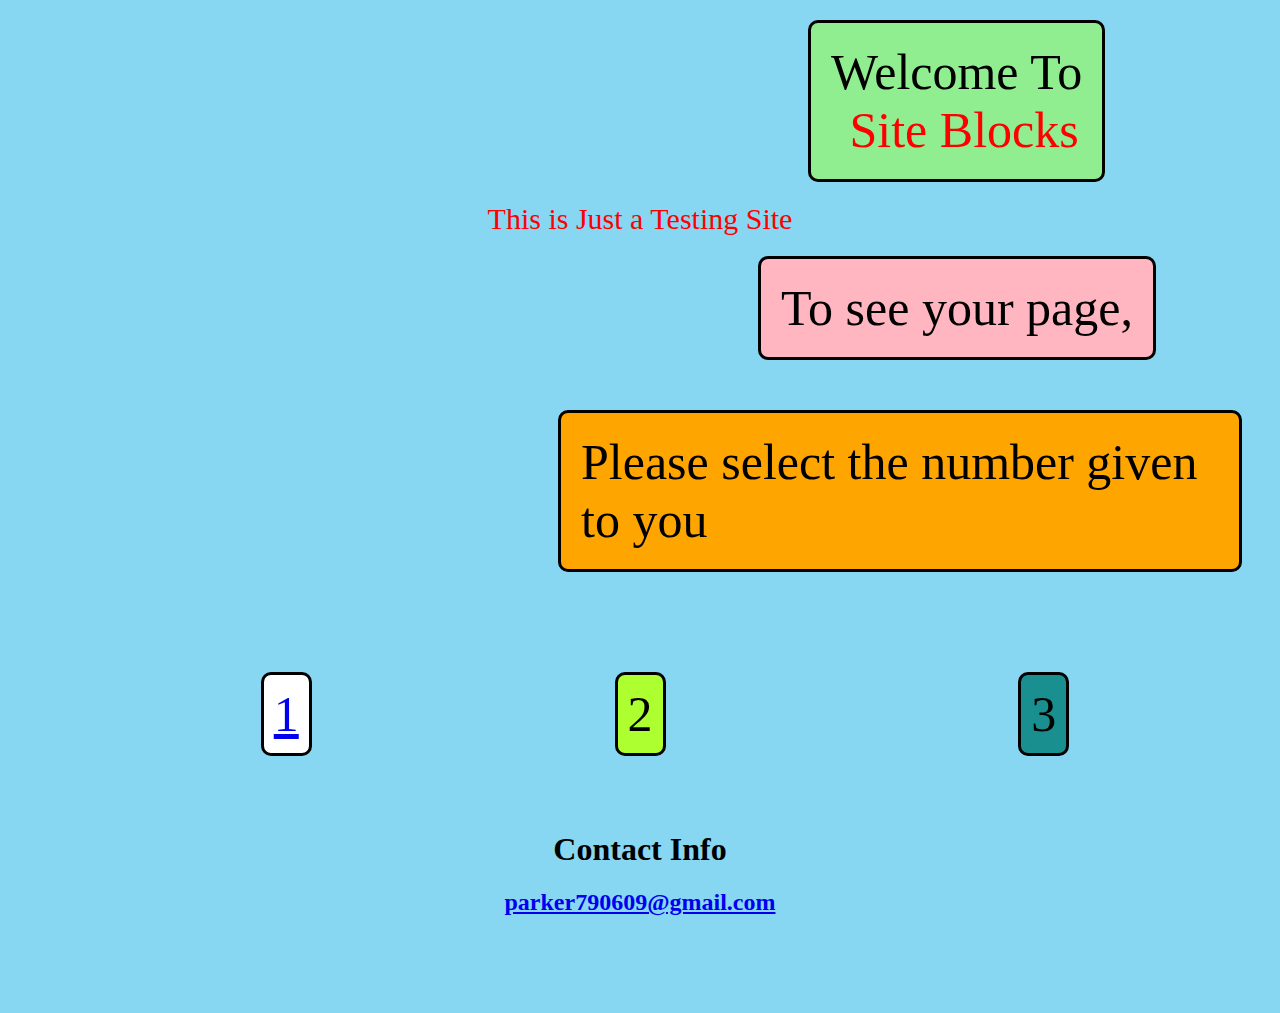
==== index.html @ 5ec62f5e "Update index.html" ====
<!DOCTYPE html>
<html lang="en-US">
    <head>
        <meta charset="utf-8">
        <meta name="viewport" content="width=device-width, initial-scale=1" id="wixDesktopViewport">
        <meta http-equiv="X-UA-Compatible" content="IE=edge">
        <title>Site Blocks</title>
        <link rel="stylesheet" href="style.css">
    </head>

    <body>
        <div class="media">
                <div class="header1">
                        <div>Welcome To</div>
                        <div class="sb">Site Blocks</div>
                </div>
                <div class="test">This is Just a Testing Site</div>

                <div class="header2">To see your page,</div>
                <div class="header3">Please select the number given to you</div>

                <div class="nums">
                    <div class="num a"> <a href="creed.html" target='blank'>1</a></div>
                    <div class="num b"> <a>2</a></div>
                    <div class="num c"> <a>3</a></div>
                </div>

                <div class="con"><h1>Contact Info</h1></div>
                <div class="email"><h2><a href="mailto:parker790609@gmail.com">parker790609@gmail.com</a></h2></div>
                <div class="phone"><h2><a href="tel:4077152533">407-715-2533</a></h2></div>
        </div>

    </body>
---- style.css ----
body{
    background-color: rgb(136, 215, 242);
}
.header1{
    text-align: center;
    border: 3px solid black;
    font-size: 50px;
    max-width: fit-content;
    padding: 20px;
    border-radius: 10px;
    background-color: lightgreen;
    margin: 50px;
    margin-bottom: 15px;
}
.sb{
    margin-left: 15px;
    color: red;
}
.header2{
    border: 3px solid black;
    font-size: 50px;
    max-width: fit-content;
    padding: 20px;
    border-radius: 10px;
    background-color: lightpink;
    margin-top: 15px;
    margin-left: 100px;
}
.header3{
    border: 3px solid black;
    font-size: 50px;
    max-width: fit-content;
    padding: 20px;
    border-radius: 10px;
    background-color: orange;
    margin-top: 50px;
    margin-left: 10px;
    margin-right: 30px;
}
.num{
    border: 3px solid black;
    font-size: 50px;
    max-width: fit-content;
    padding: 10px;
    border-radius: 10px;
    margin-top: 50px;
    margin-left: 50px;
}
.a{
    background-color: white;

}
.b{
    margin-left: 100px;
    background-color: greenyellow;
}
.c{
    margin-left: 150px;
    background-color: rgb(25, 143, 143);
}
.a:hover{
    box-shadow: 5px 10px 5px black;
}
.b:hover{
    box-shadow: 5px 10px 5px rgb(4, 203, 4);
}
.c:hover{
    box-shadow: 5px 10px 5px rgb(4, 81, 4);
}
.test{
    color: red;
    font-size: 30px;
    text-align: center;
    margin:0;
}
.con{
    text-align: center;
}
.email{
    text-align: center;
}
.phone{
    text-align: center;
    margin-bottom: 50px;
}
@media (min-width:1025px){
    .header1{
        margin-top: 20px;
        margin-bottom: 20px;
        margin-left: 800px;
    }
    .header2{
        margin-top: 20px;
        margin-bottom: 20px;
        margin-left: 750px;
    }
    .header3{
        margin-left: 550px;
    }
    .nums{
        display: flex;
        margin-bottom: 75px;
        margin-top: 50px;
        justify-content: space-evenly;
    }
    .phone{

        visibility:hidden;
    }
}
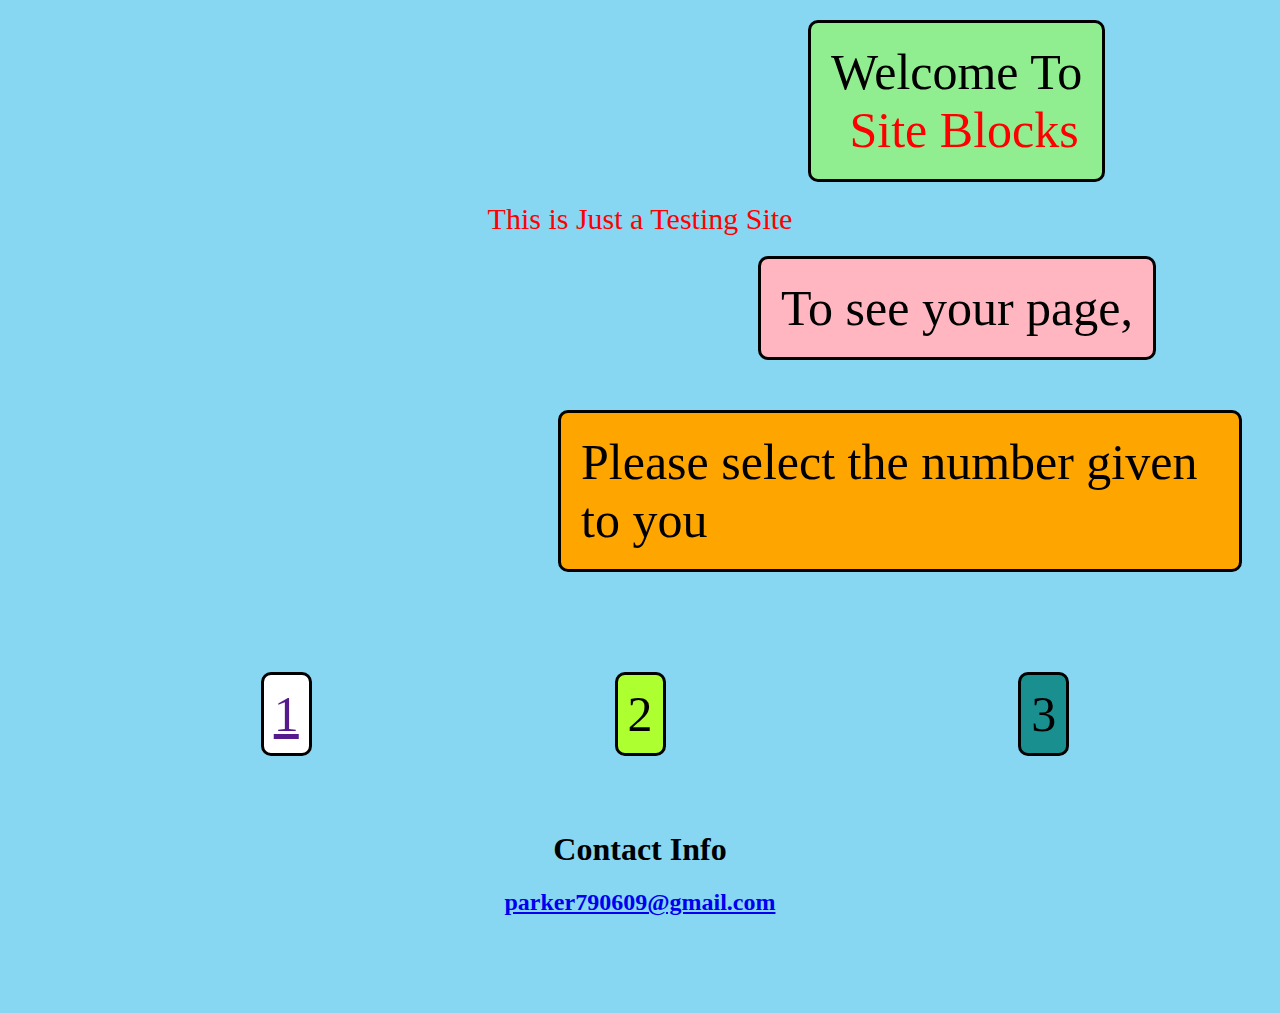
==== commit 66316306: "Update index.html" ====
--- a/index.html
+++ b/index.html
@@ -20,7 +20,7 @@
                 <div class="header3">Please select the number given to you</div>
 
                 <div class="nums">
-                    <div class="num a"> <a href="creed.html" target='blank'>1</a></div>
+                    <div class="num a"> <a href="" target="_blank">1</a></div>
                     <div class="num b"> <a>2</a></div>
                     <div class="num c"> <a>3</a></div>
                 </div>
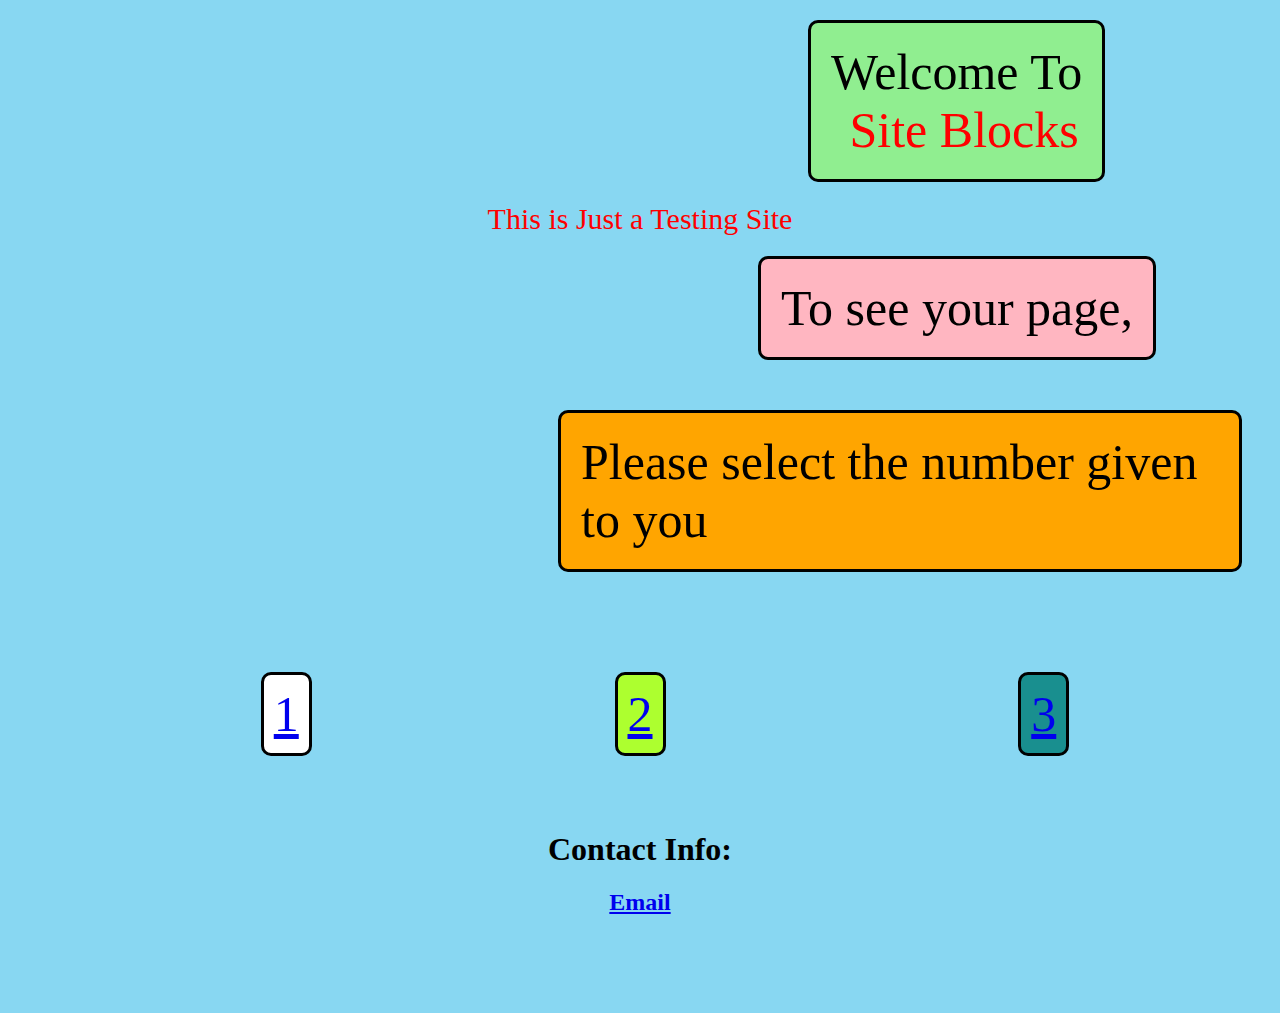
==== commit 1c29f8b5: "Update index.html" ====
--- a/index.html
+++ b/index.html
@@ -20,14 +20,14 @@
                 <div class="header3">Please select the number given to you</div>
 
                 <div class="nums">
-                    <div class="num a"> <a href="" target="_blank">1</a></div>
-                    <div class="num b"> <a>2</a></div>
-                    <div class="num c"> <a>3</a></div>
+                    <div class="num a"> <a href="Trust.html" target="_blank">1</a></div>
+                    <div class="num b"> <a href="https://www.siteblocks1.com" target="_blank">2</a></div>
+                    <div class="num c"> <a href="creed.html" target="_blank">3</a></div>
                 </div>
 
-                <div class="con"><h1>Contact Info</h1></div>
-                <div class="email"><h2><a href="mailto:parker790609@gmail.com">parker790609@gmail.com</a></h2></div>
-                <div class="phone"><h2><a href="tel:4077152533">407-715-2533</a></h2></div>
+                <div class="con"><h1>Contact Info:</h1></div>
+                <div class="email"><h2><a href="mailto:siteblocks1@gmail.com">Email</a></h2></div>
+                <div class="phone"><h2><a href="tel:4077152533">Call</a></h2></div>
         </div>
 
     </body>
--- a/style.css
+++ b/style.css
@@ -108,3 +108,4 @@
         visibility:hidden;
     }
 }
+
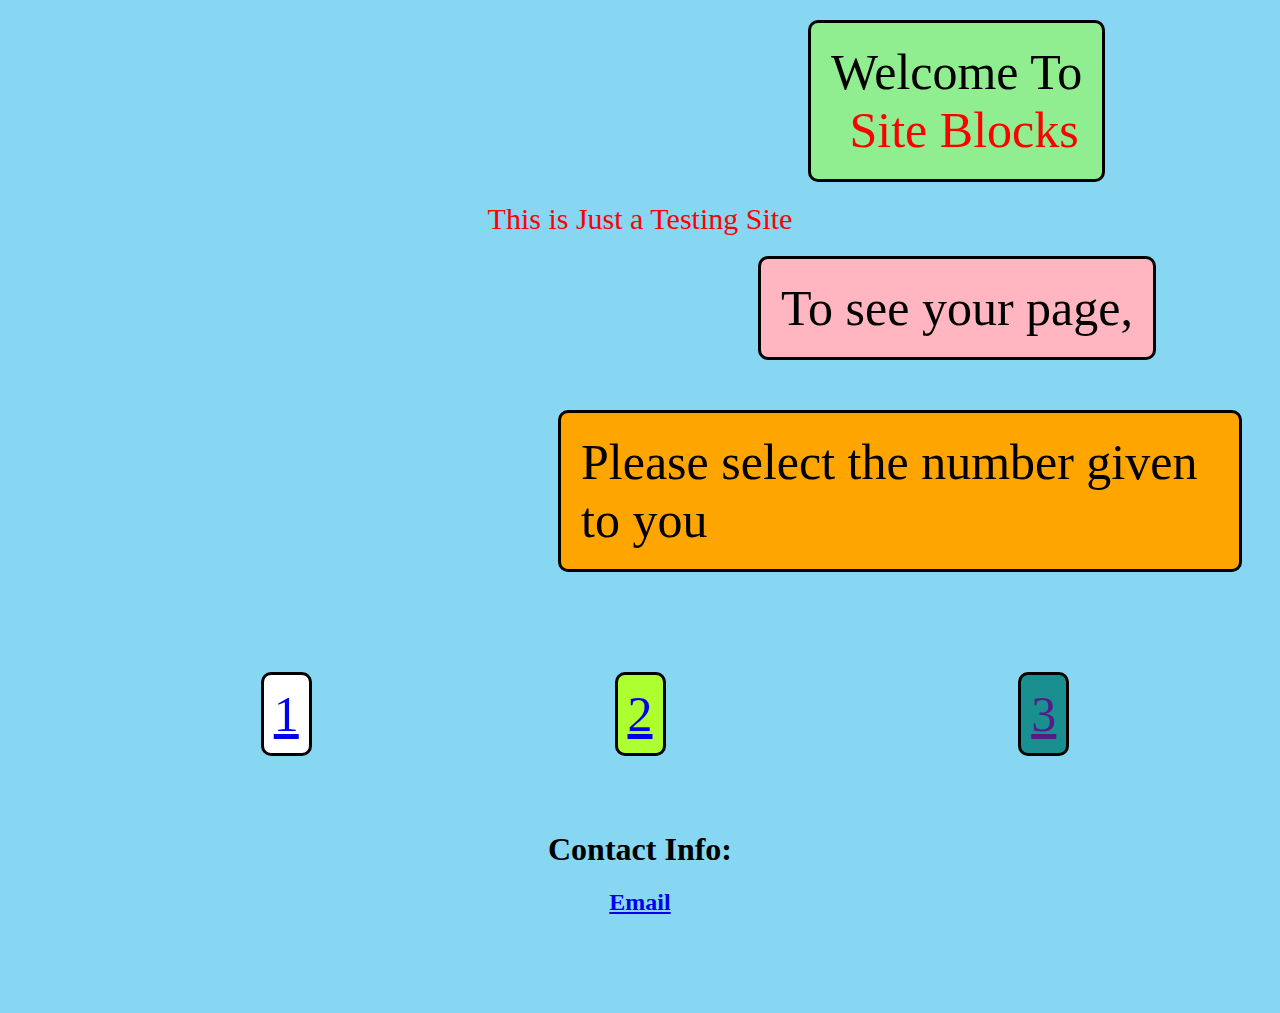
==== commit e93ca954: "Update index.html" ====
--- a/index.html
+++ b/index.html
@@ -22,7 +22,7 @@
                 <div class="nums">
                     <div class="num a"> <a href="Trust.html" target="_blank">1</a></div>
                     <div class="num b"> <a href="https://www.siteblocks1.com" target="_blank">2</a></div>
-                    <div class="num c"> <a href="creed.html" target="_blank">3</a></div>
+                    <div class="num c"> <a href="" target="_blank">3</a></div>
                 </div>
 
                 <div class="con"><h1>Contact Info:</h1></div>
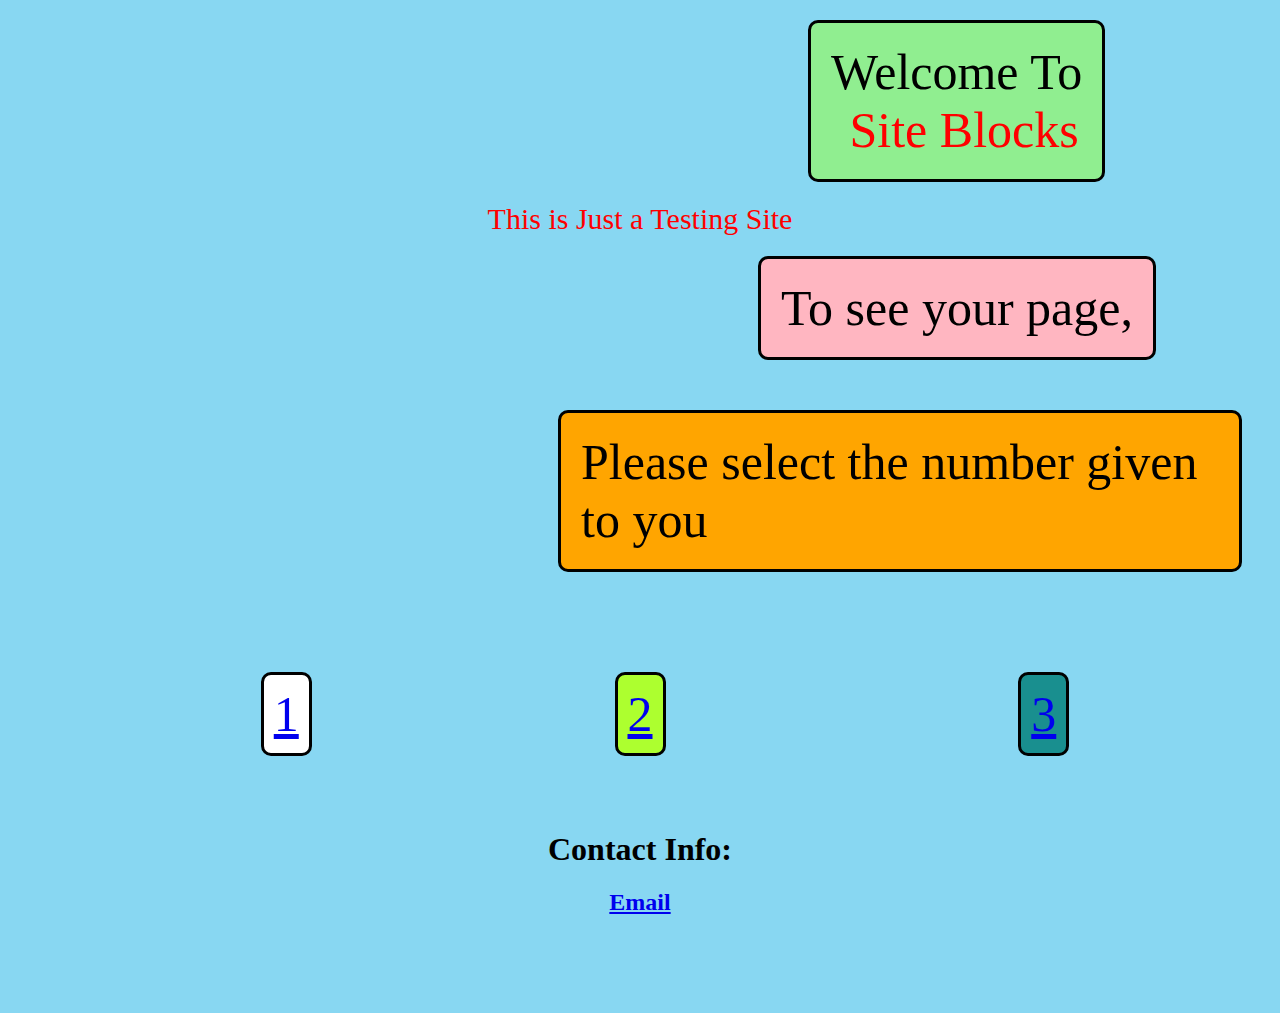
==== commit 44fa086a: "Update index.html" ====
--- a/index.html
+++ b/index.html
@@ -22,7 +22,7 @@
                 <div class="nums">
                     <div class="num a"> <a href="Trust.html" target="_blank">1</a></div>
                     <div class="num b"> <a href="https://www.siteblocks1.com" target="_blank">2</a></div>
-                    <div class="num c"> <a href="" target="_blank">3</a></div>
+                    <div class="num c"> <a href="wed.html" target="_blank">3</a></div>
                 </div>
 
                 <div class="con"><h1>Contact Info:</h1></div>
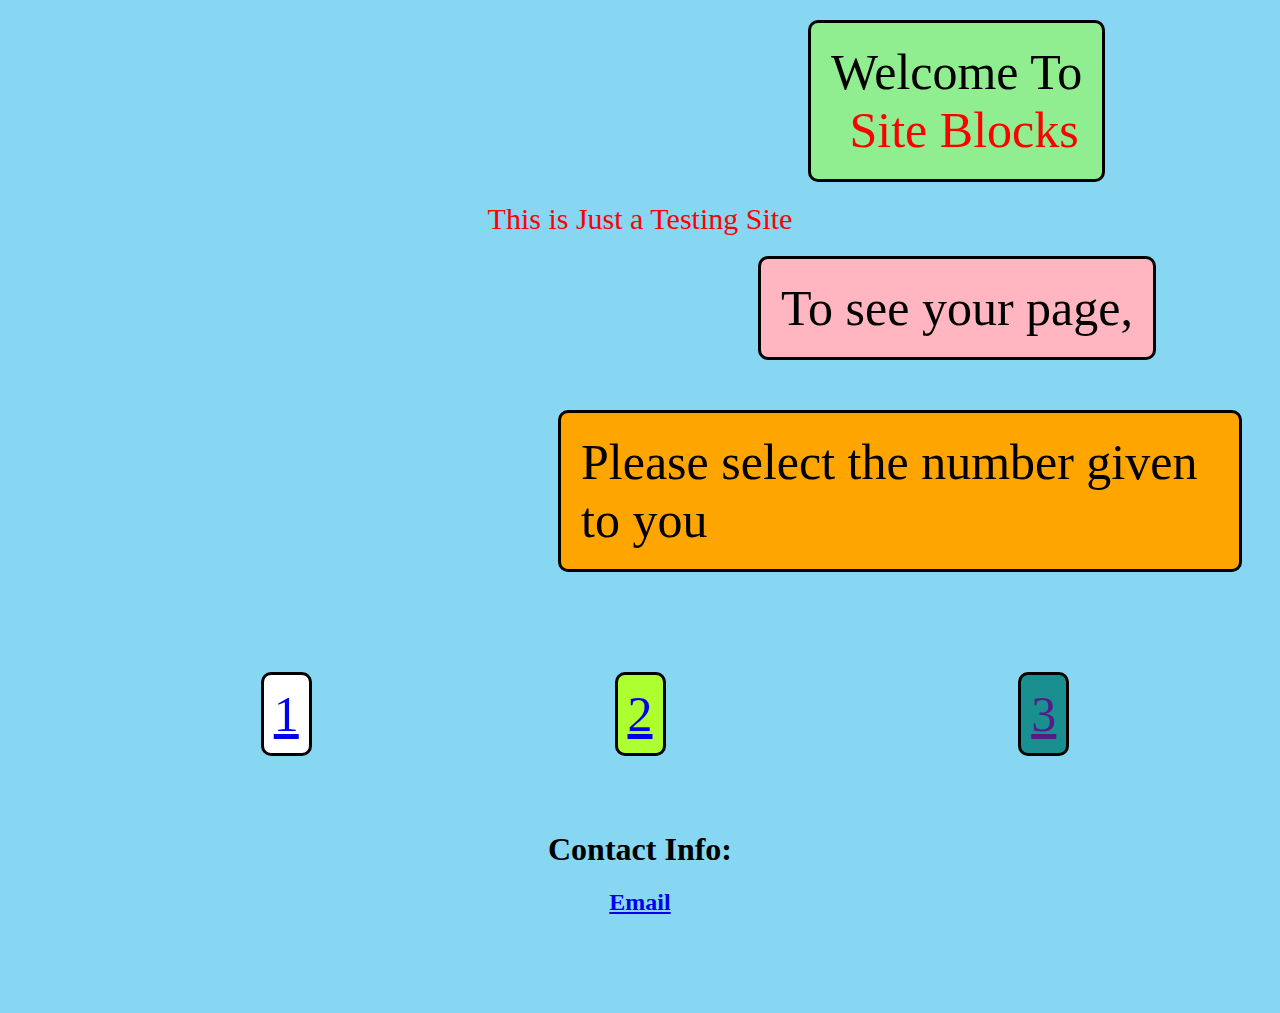
==== commit 3f0399da: "Update index.html" ====
--- a/index.html
+++ b/index.html
@@ -20,9 +20,9 @@
                 <div class="header3">Please select the number given to you</div>
 
                 <div class="nums">
-                    <div class="num a"> <a href="Trust.html" target="_blank">1</a></div>
+                    <div class="num a"> <a href="wed.html" target="_blank">1</a></div>
                     <div class="num b"> <a href="https://www.siteblocks1.com" target="_blank">2</a></div>
-                    <div class="num c"> <a href="wed.html" target="_blank">3</a></div>
+                    <div class="num c"> <a href="" target="_blank">3</a></div>
                 </div>
 
                 <div class="con"><h1>Contact Info:</h1></div>
